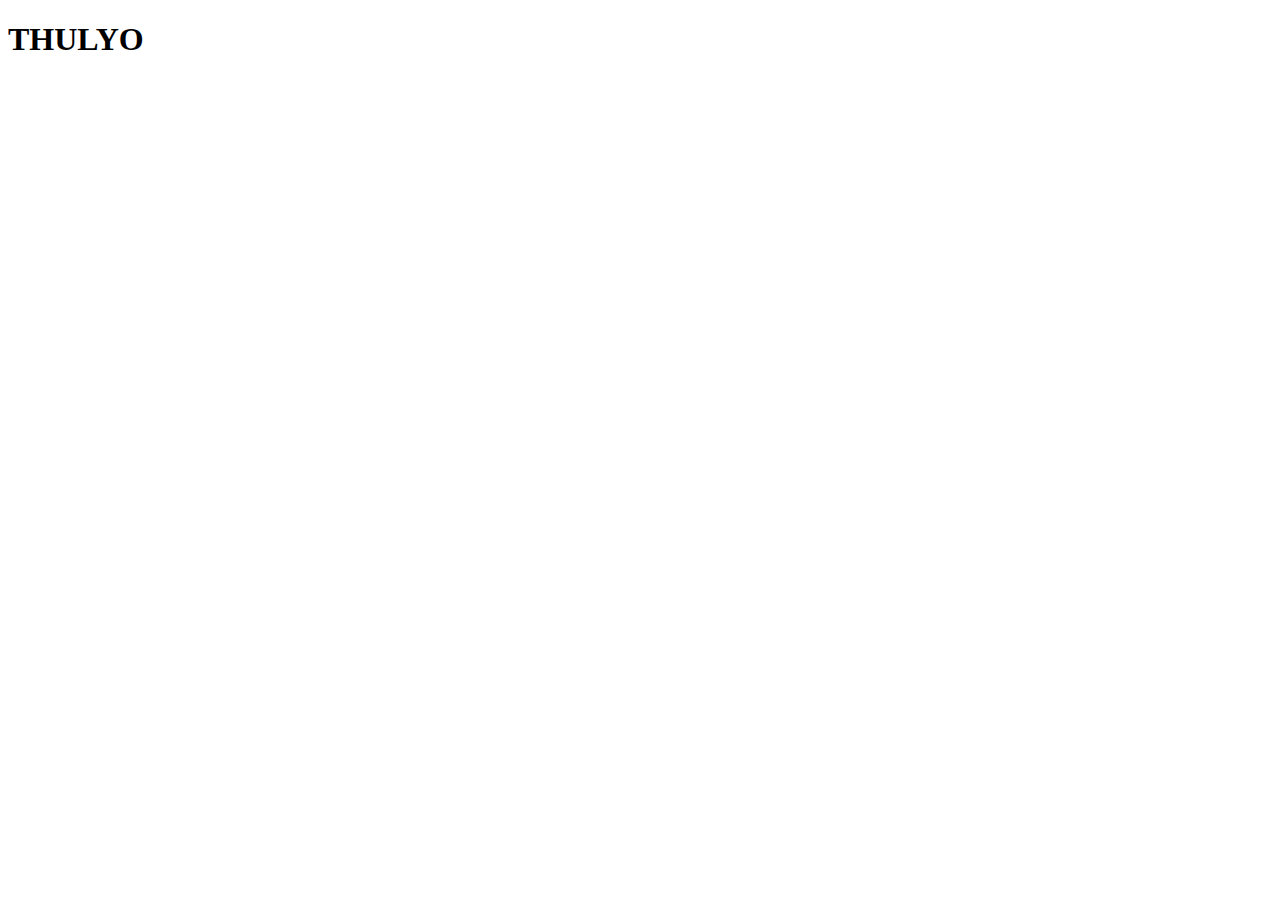
==== index.html @ f26b1bf7 "criação do meu primeiro html para testar o git." ====
<!DOCTYPE html>
<html lang="pt-br">
<head>
    <meta charset="UTF-8">
    <meta name="viewport" content="width=<h1>, initial-scale=1.0">
    <title>Document</title>
</head>
<body>
    <h1>
        THULYO
    </h1>
</body>
</html>
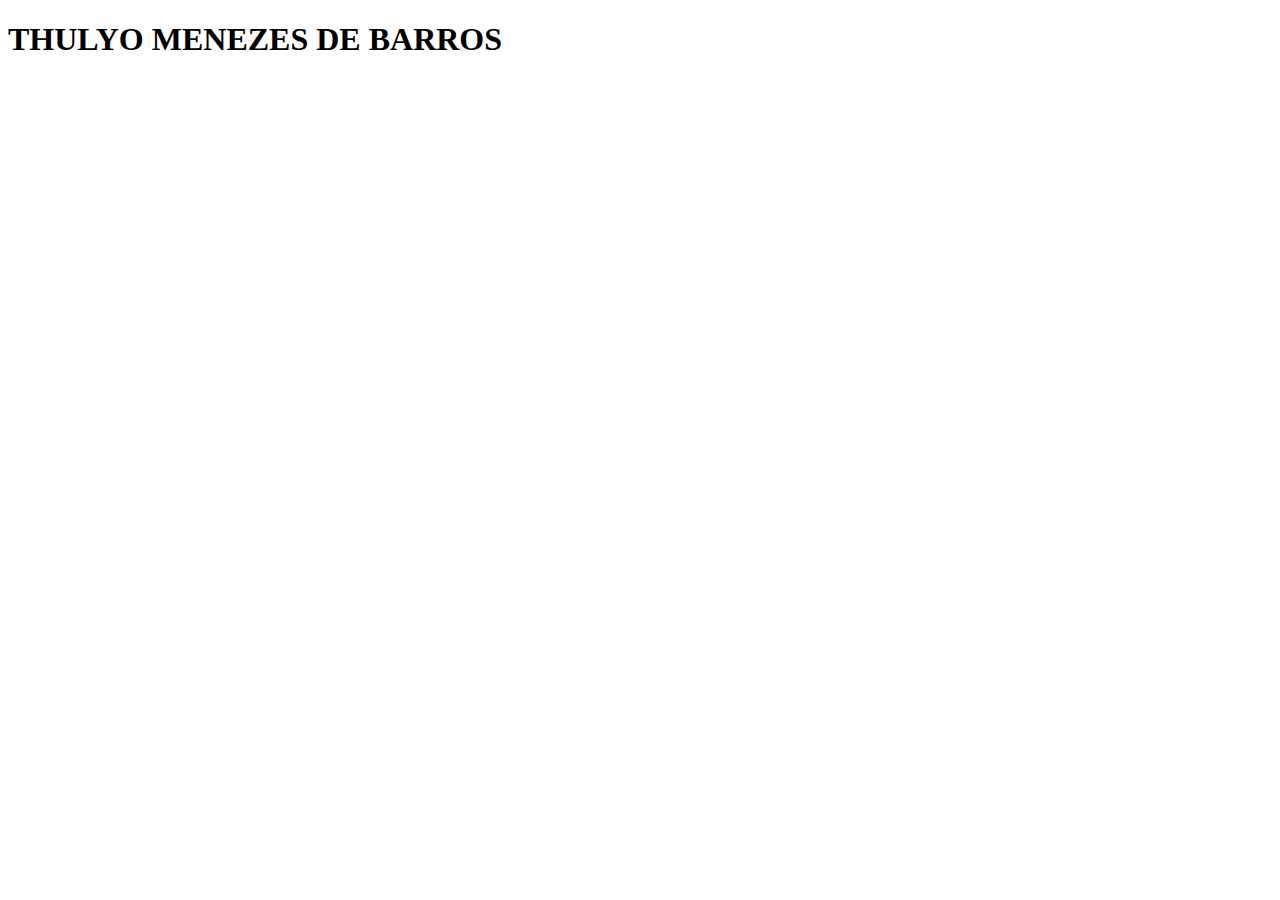
==== commit 21609133: "atualização do meu arquivo html" ====
--- a/index.html
+++ b/index.html
@@ -7,7 +7,7 @@
 </head>
 <body>
     <h1>
-        THULYO
+        THULYO MENEZES DE BARROS
     </h1>
 </body>
-</html>+</html>
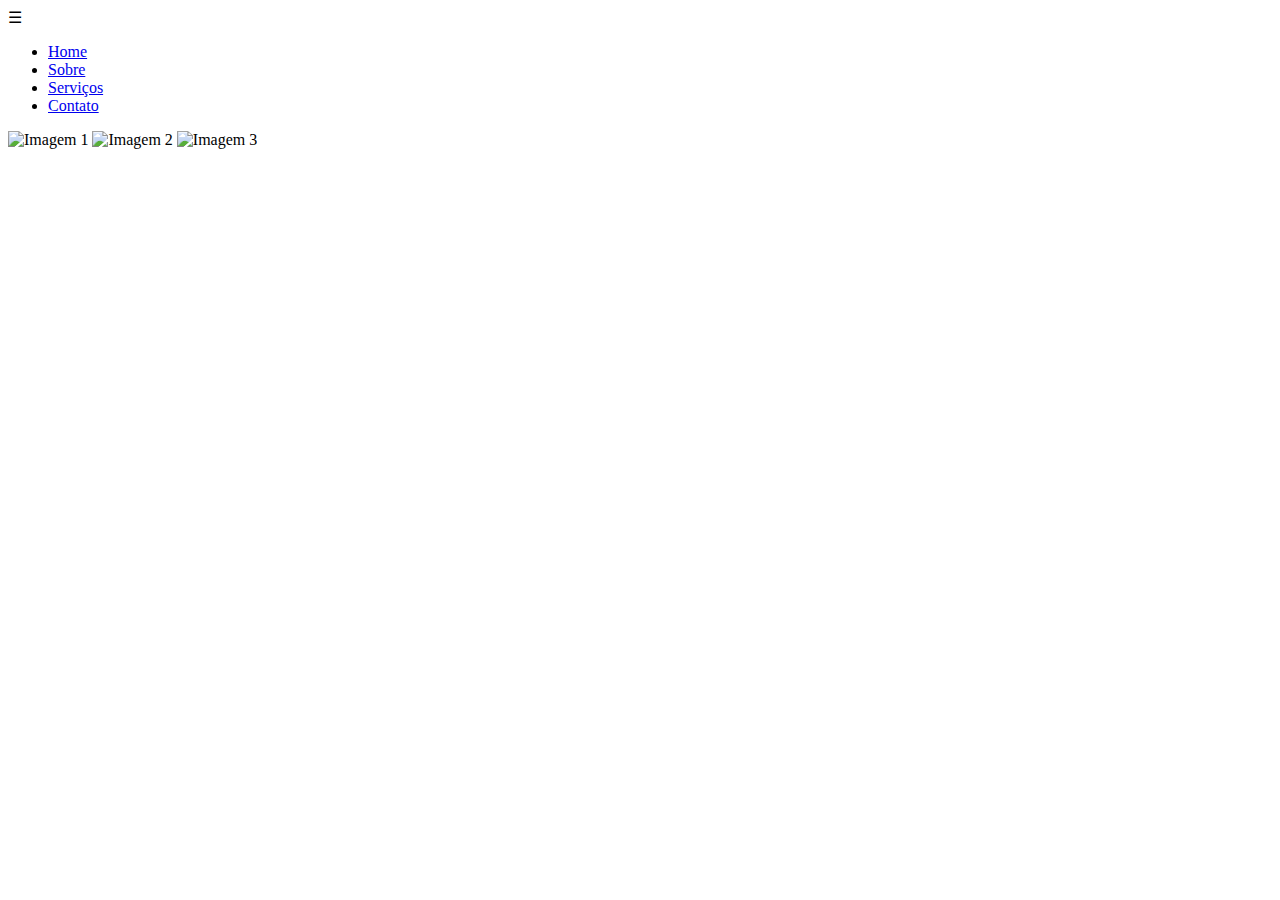
==== commit 9e05bbc8: "Update do html para trabalhar responsividade" ====
--- a/index.html
+++ b/index.html
@@ -1,13 +1,31 @@
 <!DOCTYPE html>
-<html lang="pt-br">
+<html lang="en">
 <head>
     <meta charset="UTF-8">
-    <meta name="viewport" content="width=<h1>, initial-scale=1.0">
-    <title>Document</title>
+    <meta name="viewport" content="width=device-width, initial-scale=1.0">
+    <link rel="stylesheet" href="styles.css">
+    <title>Sua Página Web</title>
 </head>
 <body>
-    <h1>
-        THULYO MENEZES DE BARROS
-    </h1>
+
+    <!-- Navegação -->
+    <nav>
+        <div class="menu-icon">&#9776;</div>
+        <ul class="menu">
+            <li><a href="#">Home</a></li>
+            <li><a href="#">Sobre</a></li>
+            <li><a href="#">Serviços</a></li>
+            <li><a href="#">Contato</a></li>
+        </ul>
+    </nav>
+
+    <!-- Container do Banner -->
+    <div class="banner-container">
+        <img src="imagem1.jpg" alt="Imagem 1">
+        <img src="imagem2.jpg" alt="Imagem 2">
+        <img src="imagem3.jpg" alt="Imagem 3">
+    </div>
+
+    <script src="script.js"></script>
 </body>
 </html>
